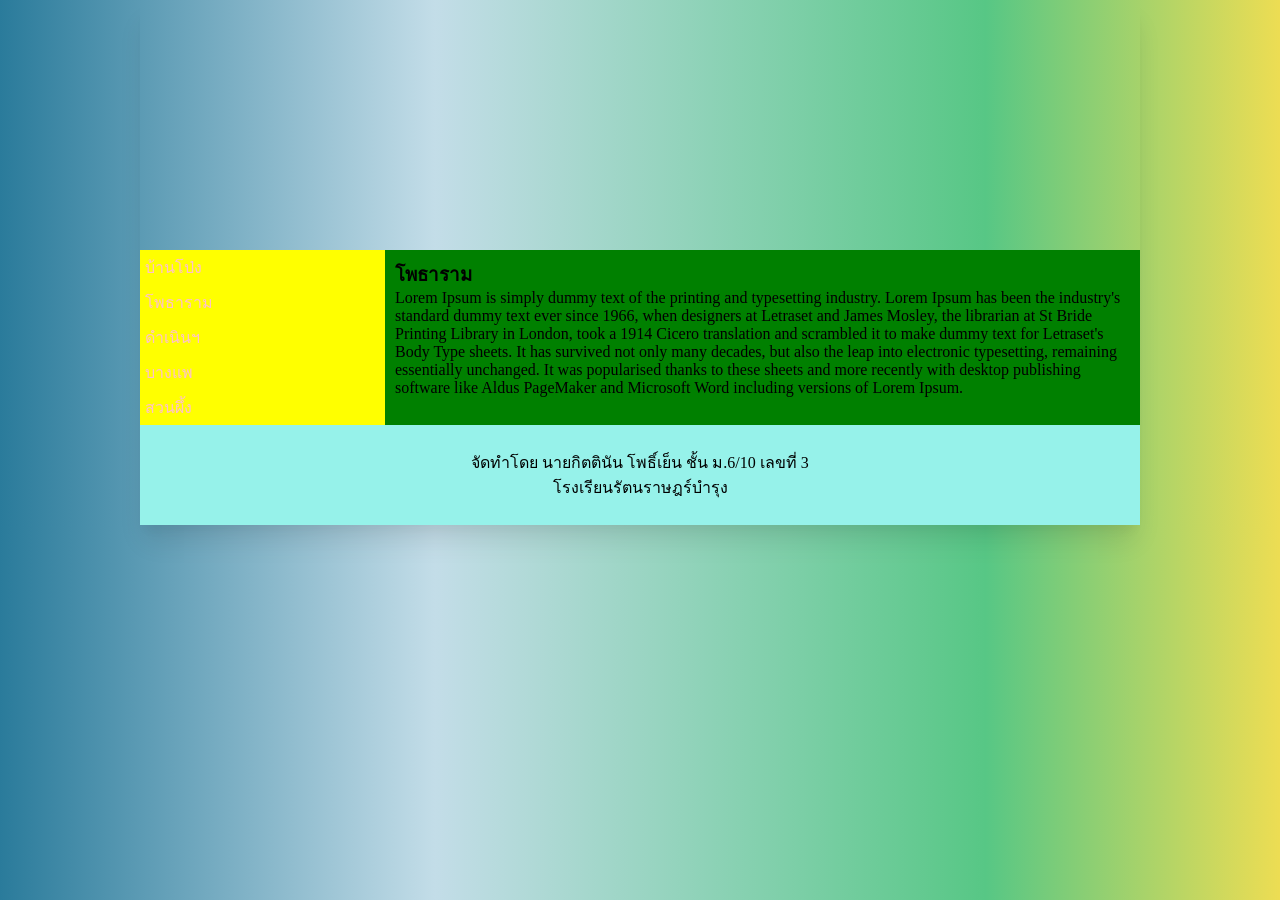
==== p2.html @ 855cca6e "Add files via upload" ====
<!DOCTYPE html>
<html lang="th">
<head>
<meta charset="utf-8">
<title>โพธาราม</title>
<link rel="stylesheet" href="mystyle.css">

</head>
<body>
<div class="container">

<header></header>
<section>
<nav>
    <ul style="list-style-type:none;">
    <li><a href="index.html">บ้านโป่ง</a></li>
    <li><a href="p2.html">โพธาราม</a></li>
    <li><a href="p3.html">ดำเนินฯ</a></li>
    <li><a href="p4.html">บางแพ</a></li>
    <li><a href="p5.html">สวนผึ้ง</a></li>
    </ul>
</nav>
<article>
    <h1>โพธาราม</h1>
    <p>Lorem Ipsum is simply dummy text of the printing and typesetting industry. Lorem Ipsum has been the industry's standard dummy text ever since 1966, when designers at Letraset and James Mosley, the librarian at St Bride Printing Library in London, took a 1914 Cicero translation and scrambled it to make dummy text for Letraset's Body Type sheets. It has survived not only many decades, but also the leap into electronic typesetting, remaining essentially unchanged. It was popularised thanks to these sheets and more recently with desktop publishing software like Aldus PageMaker and Microsoft Word including versions of Lorem Ipsum.</p>
</article>
</section>
<footer>
<p>จัดทำโดย นายกิตตินัน โพธิ์เย็น ชั้น ม.6/10 เลขที่ 3<br>
โรงเรียนรัตนราษฎร์บำรุง</p>
</footer>
</div>
</body>
</html>
---- mystyle.css ----
body{
background: #2A7B9B;
background: linear-gradient(90deg,rgba(42, 123, 155, 1) 0%, rgba(195, 221, 232, 1) 34%, rgba(87, 199, 133, 1) 77%, rgba(237, 221, 83, 1) 100%);
}

*{box-sizing:border-box;
    margin:0;
    padding:0;

}

.container{
    width:1000px;
    margin:0 auto;
    box-shadow: rgba(0, 0, 0, 0.1) 0px 20px 25px -5px, rgba(0, 0, 0, 0.04) 0px 10px 10px -5px;
}

header{
    background-image:url(images/header.jpg);
    height:250px;
}
section{
    display:flex;
}
nav{
    background-color:red;
    flex:1;
}
article{
    background-color:green;
    flex:3;
    padding:10px;
}
footer{
    background-color:#96F2EA;
    padding:25px;
    text-align:center;
}

a:link{
    color:pink;
    text-decoration:none;
    background-color:yellow;
    display:block;
    width:100%;
    padding:5px;
}
a:visited{
    color:blue;
}
a:hover{
    color:red;
    background-color:green;

}
a:active{
    color:green;
}
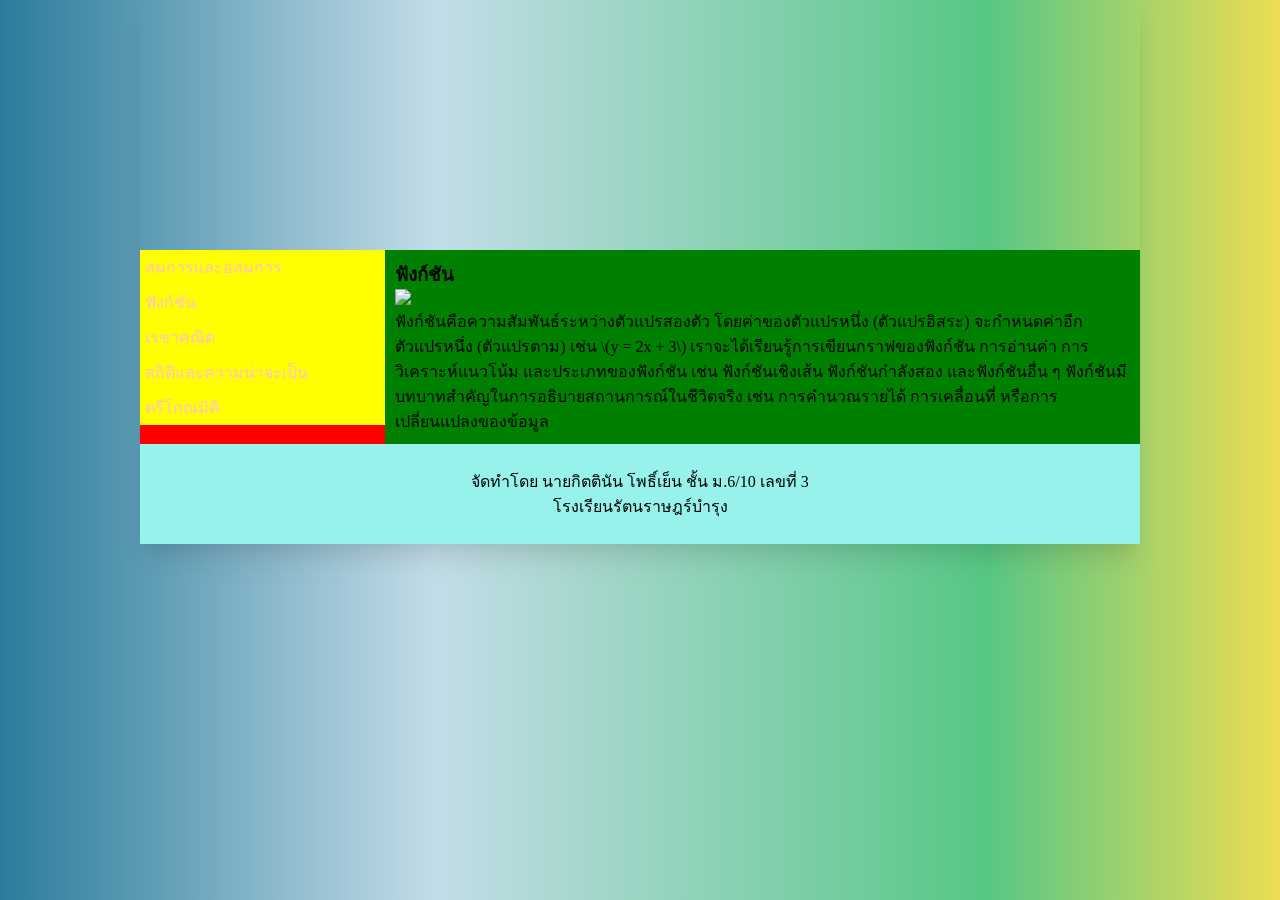
==== commit 64773575: "Add files via upload" ====
--- a/p2.html
+++ b/p2.html
@@ -2,7 +2,7 @@
 <html lang="th">
 <head>
 <meta charset="utf-8">
-<title>โพธาราม</title>
+<title>ฟังก์ชัน</title>
 <link rel="stylesheet" href="mystyle.css">
 
 </head>
@@ -13,16 +13,18 @@
 <section>
 <nav>
     <ul style="list-style-type:none;">
-    <li><a href="index.html">บ้านโป่ง</a></li>
-    <li><a href="p2.html">โพธาราม</a></li>
-    <li><a href="p3.html">ดำเนินฯ</a></li>
-    <li><a href="p4.html">บางแพ</a></li>
-    <li><a href="p5.html">สวนผึ้ง</a></li>
+    <li><a href="index.html">สมการและอสมการ</a></li>
+    <li><a href="p2.html">ฟังก์ชัน</a></li>
+    <li><a href="p3.html">เรขาคณิต</a></li>
+    <li><a href="p4.html">สถิติและความน่าจะเป็น</a></li>
+    <li><a href="p5.html">ตรีโกณมิติ</a></li>
     </ul>
 </nav>
 <article>
-    <h1>โพธาราม</h1>
-    <p>Lorem Ipsum is simply dummy text of the printing and typesetting industry. Lorem Ipsum has been the industry's standard dummy text ever since 1966, when designers at Letraset and James Mosley, the librarian at St Bride Printing Library in London, took a 1914 Cicero translation and scrambled it to make dummy text for Letraset's Body Type sheets. It has survived not only many decades, but also the leap into electronic typesetting, remaining essentially unchanged. It was popularised thanks to these sheets and more recently with desktop publishing software like Aldus PageMaker and Microsoft Word including versions of Lorem Ipsum.</p>
+    <h1>ฟังก์ชัน</h1>
+        <img src=images/p2.jpg width="500">
+    <p>ฟังก์ชันคือความสัมพันธ์ระหว่างตัวแปรสองตัว โดยค่าของตัวแปรหนึ่ง (ตัวแปรอิสระ) จะกำหนดค่าอีกตัวแปรหนึ่ง (ตัวแปรตาม) เช่น \(y = 2x + 3\)
+เราจะได้เรียนรู้การเขียนกราฟของฟังก์ชัน การอ่านค่า การวิเคราะห์แนวโน้ม และประเภทของฟังก์ชัน เช่น ฟังก์ชันเชิงเส้น ฟังก์ชันกำลังสอง และฟังก์ชันอื่น ๆ ฟังก์ชันมีบทบาทสำคัญในการอธิบายสถานการณ์ในชีวิตจริง เช่น การคำนวณรายได้ การเคลื่อนที่ หรือการเปลี่ยนแปลงของข้อมูล</p>
 </article>
 </section>
 <footer>
